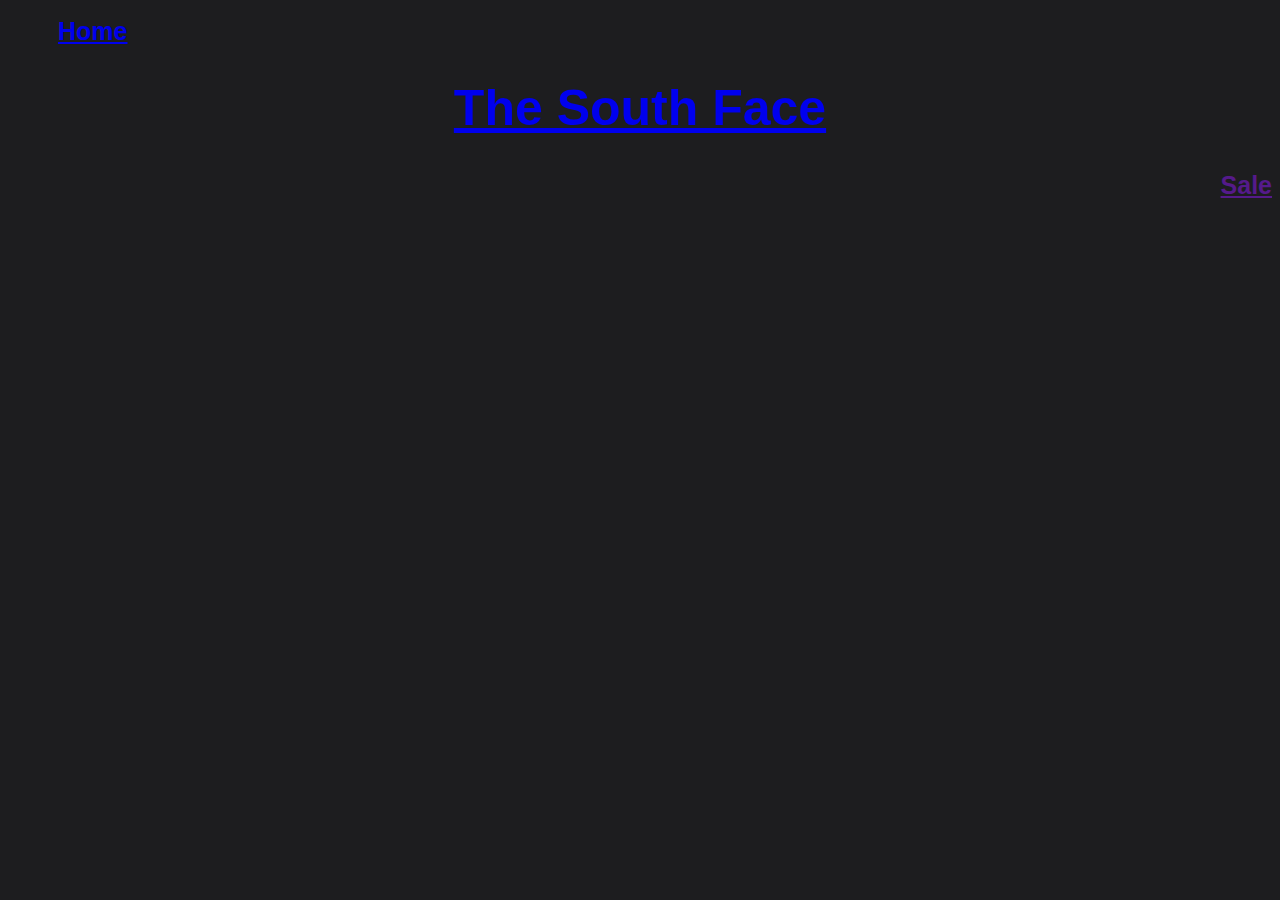
==== lab_2/index.html @ 8bb0cfcf "20/02/2020" ====
<!DOCTYPE html>
<html>
    <head>
        <title>My page</title>
        <link rel="stylesheet" type="text/css" href="css/style.css">
    </head>
    <body>
        <a href="index.html">
        <h1 id="Buttum_1">Home</h1>
        </a>

        <a href="index.html">
        <h1 id="Title">The South Face</h1>
        </a>

        <a href="">
        <h1 id="Buttum_2">Sale</h1>
        </a>
    </body>
</html>
---- lab_2/css/style.css ----
body{
    background-color: #1d1d1f;
    font-family: 'Source Sans Pro', sans-serif;
    color: whitesmoke;
    
}

div {
  width: 300px;
  border: 15px solid green;
  padding: 50px;
  margin: 20px;
}

#Title{
    font-size: 50px;
    text-align: center;
}

#Buttum_1{
    font-size: 25px;
    text-align: left;
    text-indent: 50px;
}

#Buttum_2{
    font-size: 25px;
    text-align: right;
}
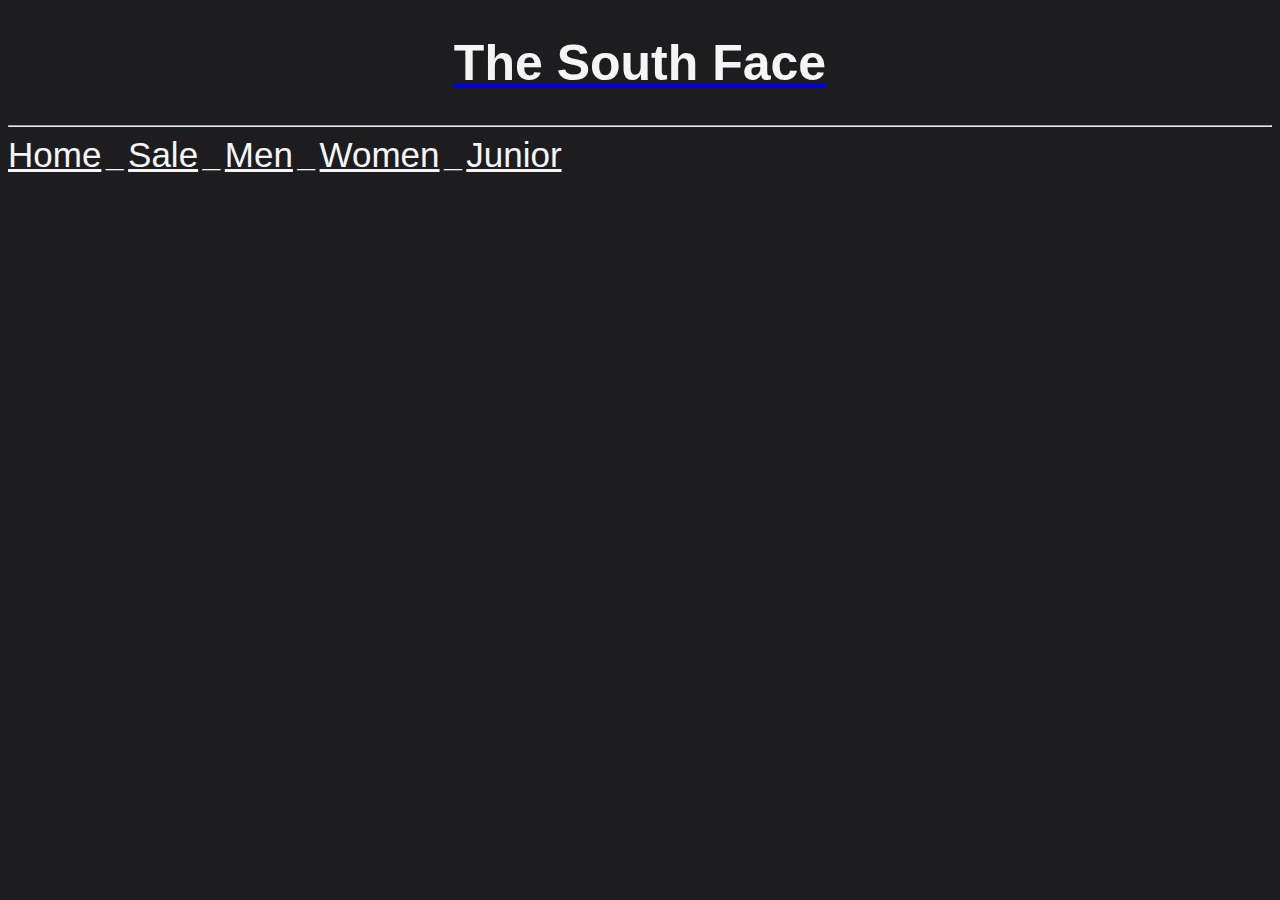
==== commit b38fdb53: "-" ====
--- a/lab_2/index.html
+++ b/lab_2/index.html
@@ -5,16 +5,41 @@
         <link rel="stylesheet" type="text/css" href="css/style.css">
     </head>
     <body>
-        <a href="index.html">
-        <h1 id="Buttum_1">Home</h1>
-        </a>
 
         <a href="index.html">
         <h1 id="Title">The South Face</h1>
         </a>
 
-        <a href="">
-        <h1 id="Buttum_2">Sale</h1>
-        </a>
+        <hr>
+
+        <list>
+            <tr>
+                <td> <a id="Home" href="index.html">Home</a></td>
+            </tr>
+            <tr>
+                <td>__</td>
+            </tr>
+            <tr>
+                <td><a id="Sale" href="">Sale</a></td>
+            </tr>
+            <tr>
+                <td>__</td>
+            </tr>
+            <tr>
+                <td><a id="Sale" href="">Men</a></td>
+            </tr>
+            <tr>
+                <td>__</td>
+            </tr>
+            <tr>
+                <td><a id="Sale" href="">Women</a></td>
+            </tr>
+            <tr>
+                <td>__</td>
+            </tr>
+            <tr>
+                <td><a id="Sale" href="">Junior</a></td>
+            </tr>
+        </list>
     </body>
 </html>--- a/lab_2/css/style.css
+++ b/lab_2/css/style.css
@@ -15,15 +15,18 @@
 #Title{
     font-size: 50px;
     text-align: center;
+    color: whitesmoke;
 }
 
-#Buttum_1{
-    font-size: 25px;
-    text-align: left;
-    text-indent: 50px;
+#Sale{
+    font-size: 35px;
+    text-indent: 100px;
+    font-family: 'Source Sans Pro', sans-serif;
+    color: whitesmoke;
 }
 
-#Buttum_2{
-    font-size: 25px;
-    text-align: right;
+#Home{
+    font-size: 35px;
+    color: whitesmoke;
+    font-family: 'Source Sans Pro', sans-serif;
 }